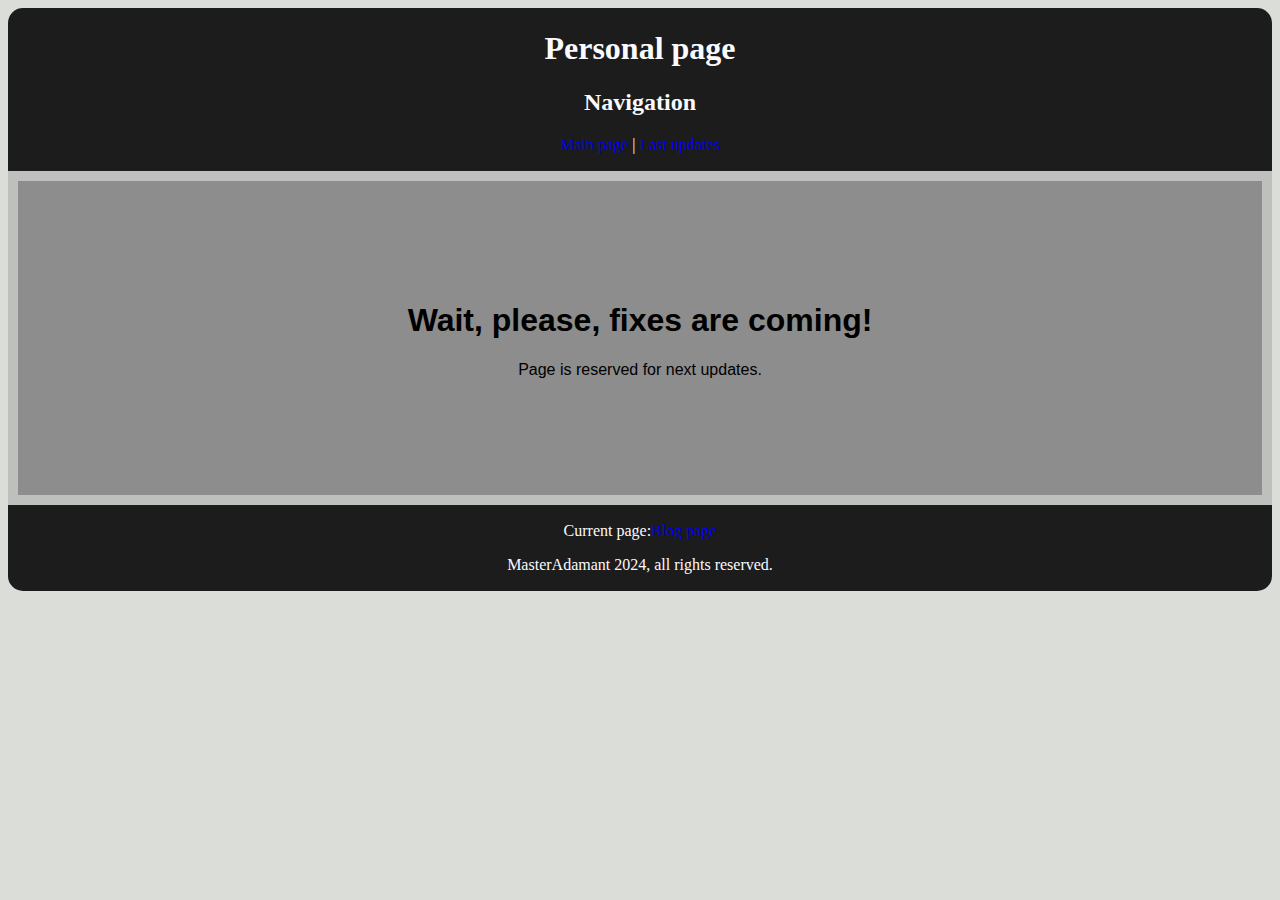
==== about.html @ 2d02570d "Test" ====
<!DOCTYPE html>
<html lang="en">
    <head>
        <meta charset="utf-8">
        <meta name="viewport" content="width=device-width">
        <link rel="stylesheet" type="text/css" href="index_style.css">
        <title>MA's blog</title>
    </head>
    <body>
        <div class="header">
            <h1>Personal page</h1>
            <nav>
                <h2>Navigation</h2>
                <p><a href="index.html">Main page</a> | <a href="last_news.html">Last updates</a></p>
            </nav>
        </div>
        <div class="blog_page">
            <div class="repair_screen">
                <h1>Wait, please, fixes are coming!</h1>
                <p>Page is reserved for next updates.</p>
            </div>
        </div>
        <div class="bottom">
            <footer>
                <p>Current page:<a href="about.html">Blog page</a></p>
                <p>MasterAdamant 2024, all rights reserved.</p>
            </footer>
        </div>
    </body>
</html>
---- index_style.css ----
body {
    background-color: #DADDD8;
}

.header{
    min-height: 150px;
    padding: 1px;

    border-top-left-radius: 15px;
    border-top-right-radius: 15px;
    border-color: #1C1C1C;
    
    text-align: center;
    font-family: 'Times New Roman', Times, serif;
    color: #FAFAFF;
    background-color: #1C1C1C;
}

.welcome_line{
    padding: 1px;
    text-align: center;
    font-family: 'Times New Roman', Times, serif;
    color: #FAFAFF;
    background-color: #8d8d8d;
}

.welcome_line_end{
    padding: 1px;
    border-bottom-left-radius: 15px;
    border-bottom-right-radius: 15px;
    text-align: center;
    font-family: 'Times New Roman', Times, serif;
    color: #FAFAFF;
    background-color: #8d8d8d;
}

.blog_page {
    background-color: #bec0bd;
    padding: 10px;
}

.blog_section{
    text-align: center;
    font-family: 'Segoe UI', Tahoma, Geneva, Verdana, sans-serif;
    color: #FAFAFF;
}

.blog_section img{
    display: block;
    margin-left: auto;
    margin-right: auto;
    width: 50%;

    border:5px solid #1C1C1C;
}

.posts{
    border-radius: 15px;
    margin-top: 15px;
    margin-bottom: 15px;
    padding: 10px;

    background-color: #EEF0F2;
}

.post{
    border-radius: 10px;
    box-sizing: border-box;

    background-color: #e9e7d9;

    margin-bottom:20px;
    font-family:'Franklin Gothic Medium', 'Arial Narrow', Arial, sans-serif;
}
.post img{
    display: block;
    margin-left: auto;
    margin-right: auto;
    width: 50%;
}

.post h3{
    text-align: center;
    margin:5px;
    
}

.post p{
    text-align:left;
    margin:5px;
}

.post img{
    display: block;
    margin-left: auto;
    margin-right: auto;
    width: 50%;
}

.options_list{

    width: 95%;

    display: flex;
    border-radius: 15px;
    margin: auto;
    margin-top: 15px;
    margin-bottom: 15px;
    padding: 20px;

    background-color: #EEF0F2;
}

.option{
    border-radius: 10px;
    box-sizing: border-box;
    margin: 4px;
    width: 350px;
    height: 400px;

    background-color: #e9e7d9;

    font-family:'Franklin Gothic Medium', 'Arial Narrow', Arial, sans-serif;
}

.option h3{
    text-align: center;
    margin:15px;
    
}

.option p{
    text-align:left;
    margin:20px;
}

.repair_screen{
    background-color: #8d8d8d;
    padding: 100px;

    font-family: 'Trebuchet MS', 'Lucida Sans Unicode', 'Lucida Grande', 'Lucida Sans', Arial, sans-serif;
    text-align: center;
}

.bottom{
    min-height: 75px;
    padding: 1px;

    border-bottom-left-radius: 15px;
    border-bottom-right-radius: 15px;
    border-color: #1C1C1C;
    
    text-align: center;
    font-family: 'Times New Roman', Times, serif;
    color: #FAFAFF;
    background-color: #1C1C1C;
}

.bottom_round{
    min-height: 75px;
    padding: 1px;

    border-radius: 15px;
    border-color: #1C1C1C;
    
    text-align: center;
    font-family: 'Times New Roman', Times, serif;
    color: #FAFAFF;
    background-color: #1C1C1C;
}
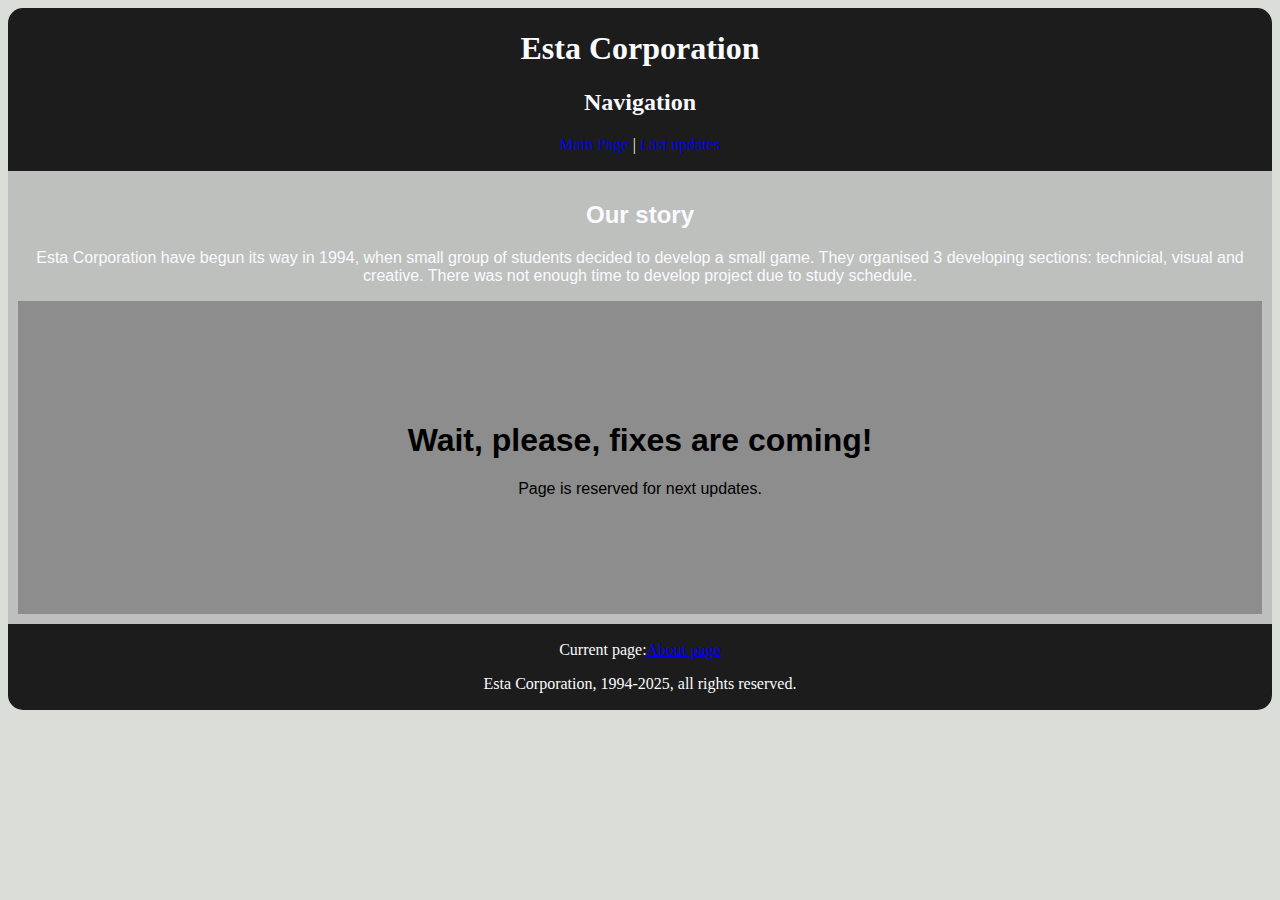
==== commit 6f8d7a0a: "Turned personal blog to company webpage" ====
--- a/about.html
+++ b/about.html
@@ -8,13 +8,17 @@
     </head>
     <body>
         <div class="header">
-            <h1>Personal page</h1>
+            <h1>Esta Corporation</h1>
             <nav>
                 <h2>Navigation</h2>
-                <p><a href="index.html">Main page</a> | <a href="last_news.html">Last updates</a></p>
+                <p><a href="index.html">Main Page</a> | <a href="last_news.html">Last updates</a></p>
             </nav>
         </div>
         <div class="blog_page">
+            <div class="blog_section">
+                <h2>Our story</h2>
+                <p>Esta Corporation have begun its way in 1994, when small group of students decided to develop a small game. They organised 3 developing sections: technicial, visual and creative. There was not enough time to develop project due to study schedule.</p>
+            </div>
             <div class="repair_screen">
                 <h1>Wait, please, fixes are coming!</h1>
                 <p>Page is reserved for next updates.</p>
@@ -22,8 +26,8 @@
         </div>
         <div class="bottom">
             <footer>
-                <p>Current page:<a href="about.html">Blog page</a></p>
-                <p>MasterAdamant 2024, all rights reserved.</p>
+                <p>Current page:<a href="about.html">About page</a></p>
+                <p>Esta Corporation, 1994-2025, all rights reserved.</p>
             </footer>
         </div>
     </body>
--- a/index_style.css
+++ b/index_style.css
@@ -115,8 +115,6 @@
     border-radius: 10px;
     box-sizing: border-box;
     margin: 4px;
-    width: 350px;
-    height: 400px;
 
     background-color: #e9e7d9;
 
